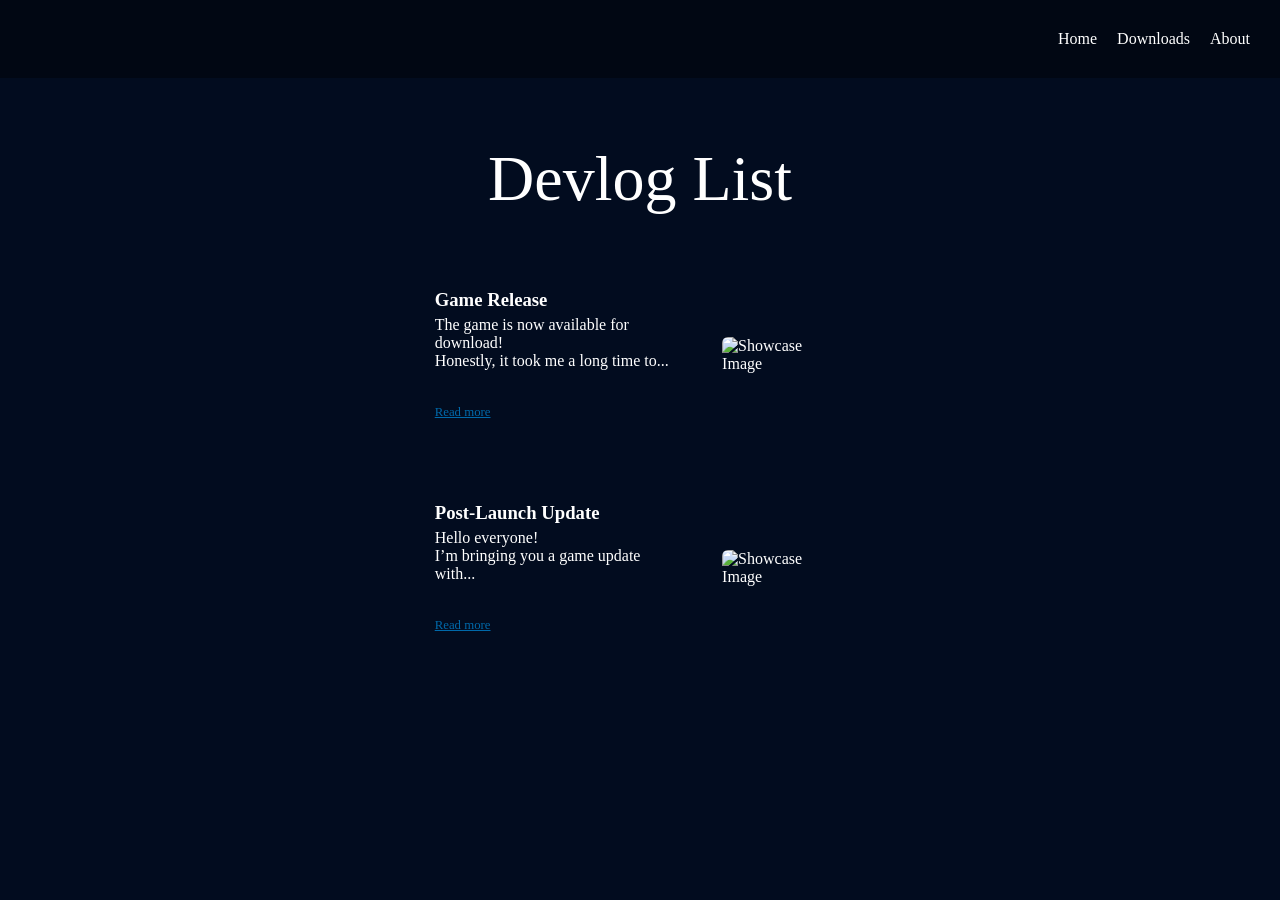
==== devlog.html @ 52f8ce96 "Added all the files of the website" ====
<!DOCTYPE html>
<html lang="en">
<head>
    <meta charset="UTF-8">
    <meta name="viewport" content="width=device-width, initial-scale=1.0">
    <link rel="stylesheet" href="styles.css">
    <title>Byte-Boy | Devlogs</title>
</head>
<body>
    <nav>
        <div class="logo">
            <img src="media/gamelogo_big.png" alt="">
        </div>
        <ul>
            <li><a href="index.html">Home</a></li>
            <li><a href="index.html#downloads">Downloads</a></li>
            <li><a href="index.html#about">About</a></li>
        </ul>
    </nav>


    <h1 style="
        font-family: 'ByteBoy Title';
        color: white;
        font-weight: normal;
        font-size: 4em;
        text-align: center;
        margin-top: 1em;">Devlog List</h1>
    
    <div class="devlogs">
        <div class="devlog-item">
            
            <div class="devlog-text">
                <h3>Game Release</h3>
                <p>The game is now available for download!<br>Honestly, it took me a long time to...</p>
                <a href="https://dardevv.itch.io/byte-boy/devlog/1469329/game-release">Read more</a>
            </div>

            <img src="media/screenshot1.png" alt="Showcase Image">

        </div>

        <div class="devlog-item">
            
            <div class="devlog-text">
                <h3>Post-Launch Update</h3>
                <p>Hello everyone!<br>I’m bringing you a game update with...</p>
                <a href="https://dardevv.itch.io/byte-boy/devlog/1474635/post-launch-update">Read more</a>
            </div>

            <img src="media/screenshot5.png" alt="Showcase Image">

        </div>
    </div>

    
</body>
</html>
---- styles.css ----
@font-face {
   font-family: "Pixel Boy Bold";
   src: url(media/fonts/PixeloidSansBold-1jpBg.ttf);
}

@font-face {
   font-family: "Pixel Boy";
   src: url(media/fonts/PixeloidSans-lxa3y.ttf);
}

@font-face {
   font-family: "ByteBoy Title";
   src: url(media/fonts/ByteBoyTitle\ \(2\).ttf);
}

* {
   padding: 0;
   margin: 0;
}

*::selection {
   background-color: #0069aa;
   color: white;
}

html {
   scroll-behavior: smooth;
}

body {
   background-color: #020c1f;
}

nav {
   background-color: rgba(0, 0, 0, 0.4);
   display: flex;
   align-items: center;
   padding: 20px;
   justify-content: space-between;
   font-family: "Pixel Boy Bold";
}

nav ul {
   list-style-type: none;
   overflow: hidden;
   display: flex;
   margin: 0;
   padding: 0;
}

nav img {
   height: 50px;
}

nav ul li a {
   display: block;
   text-align: right;
   padding: 10px;
   text-decoration: none;
   color: white;
   transition: all 0.5s ease;
}

nav ul li a:hover {
   transform: translateY(-4px);
   color: #0098dc;
}

main {
   padding: 6em;
   display: flex;
   flex-direction: column;
   justify-content: center;
   align-items: center;
   font-family: "Pixel Boy";
   color: white;
}

main img {
   margin-bottom: 2em;
}

#about {
   margin-bottom: 10px;
   position: relative;
   user-select: none;
   cursor: pointer;
}

#about::before {
   content: "# ";
   position: absolute;
   left: -55px;
   color: gray;
   font-size: 1em;
   font-family: "Pixel Boy Bold";
   opacity: 0;
   transform: translateX(-10px);
   transition: opacity 0.2s, transform 0.2s;
}

#about:hover::before {
    opacity: 1;
    transform: translateX(0);
}

.screenshots {
   display: grid;
   grid-template-columns: repeat(auto-fit, minmax(300px, 1fr));
   gap: 20px;
   padding: 20px;
}

.screenshots img {
  width: 100%;
  height: 100%;
  object-fit: cover;
  border-radius: 5px;
  transition: 0.4s;
  cursor: zoom-in;
}

.screenshots img:hover {
  transform: scale(1.05);
  filter: brightness(0.8);
}

.lightbox {
  position: fixed;
  top: 0;
  left: 0;
  width: 100%;
  height: 100%;
  background: rgba(0,0,0,0.9);
  display: none;
  justify-content: center;
  align-items: center;
  z-index: 999;
}

.lightbox img {
  max-width: 90%;
  max-height: 90%;
  border-radius: 10px;
}

button {
   padding: 15px 60px;
   border: none;
   border: 5px solid transparent;
   border-image: url(media/panelbox.png) 5 fill stretch;
   color: white;
   background-color: transparent;
   background-size: 100% 100%;
   background-position: center;
   background-repeat: no-repeat;
   font-family: "Pixel Boy Bold";
   cursor: pointer;
   image-rendering: pixelated;
   will-change: transform;
   transition: all 0.4s ease;
}

button:hover {
   transform: scale(0.95);
}

button:active {
   transform: scale(0.8);
}

.download-section {
  display: flex;
  flex-direction: row; /* 👈 asegura que estén en fila */
  gap: 20px;
  width: 70em;
  margin: 0 auto;
}

.download {
  flex: 1;
  padding: 20px;

  border: 5px solid transparent;
  border-image: url(media/panelbox.png) 5 fill stretch;

  color: white;
  background-color: transparent;

  font-family: "Pixel Boy Bold";
  image-rendering: pixelated;

  min-height: 300px;

  transition: all 0.4s ease;
}

.download p {
   font-family: "Pixel Boy";
   margin-top: 20px;
}

.download button {
   border: 5px solid transparent;
   border-image: url(media/panelbox_white.png) 5 fill stretch;
   color: black;
   margin-top: 2em;
}

.devlogs {
   display: block;
   margin: 3em auto 0 auto;
   width: fit-content;
}

.devlog-item {
   border: 5px solid transparent;
   border-image: url(media/panelbox.png) 5 fill stretch;
   color: white;
   padding: 20px;
   max-width: 50em;
   display: flex;
   justify-content: space-between;
   align-items: center;
   gap: 20px;
   margin-bottom: 2em;
}

.devlog-text {
   max-width: 60%;
}

.devlog-text h3 {
   font-family: "Pixel Boy Bold";
}

.devlog-text p {
   margin-top: 5px;
   font-family: "Pixel Boy";
   margin-bottom: 2em;
}

.devlog-text a {
   font-family: "Pixel Boy Bold";
   font-size: 0.8em;
   color: #0069aa;
}

.devlog-item img {
   width: 30%;
   height: auto;
   object-fit: cover;
   border-radius: 6px;
}
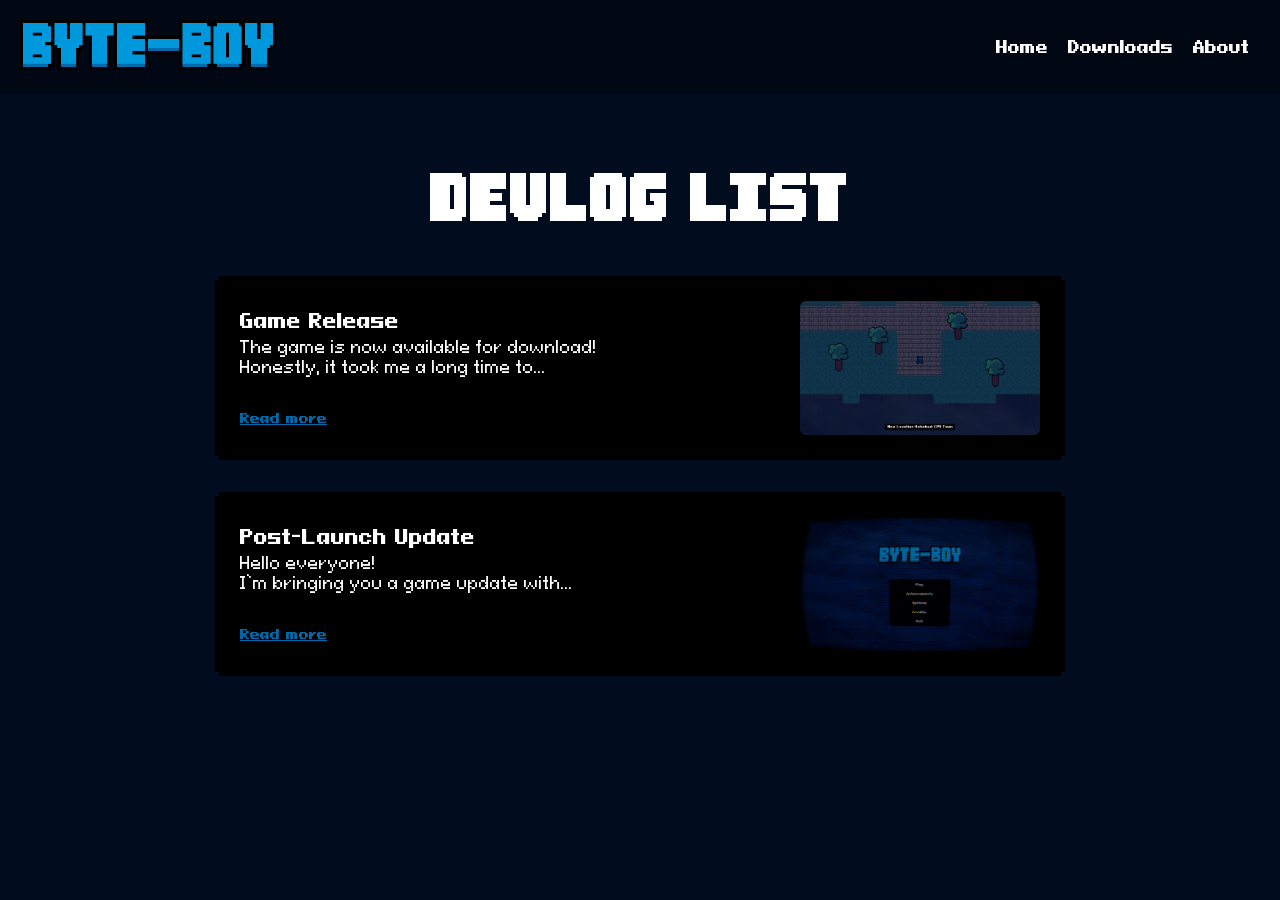
==== commit d82fcf0b: "Made changes on direct download + new favicon" ====
--- a/devlog.html
+++ b/devlog.html
@@ -3,6 +3,7 @@
 <head>
     <meta charset="UTF-8">
     <meta name="viewport" content="width=device-width, initial-scale=1.0">
+    <link rel="shortcut icon" href="media/player.png" type="image/x-icon">
     <link rel="stylesheet" href="styles.css">
     <title>Byte-Boy | Devlogs</title>
 </head>
